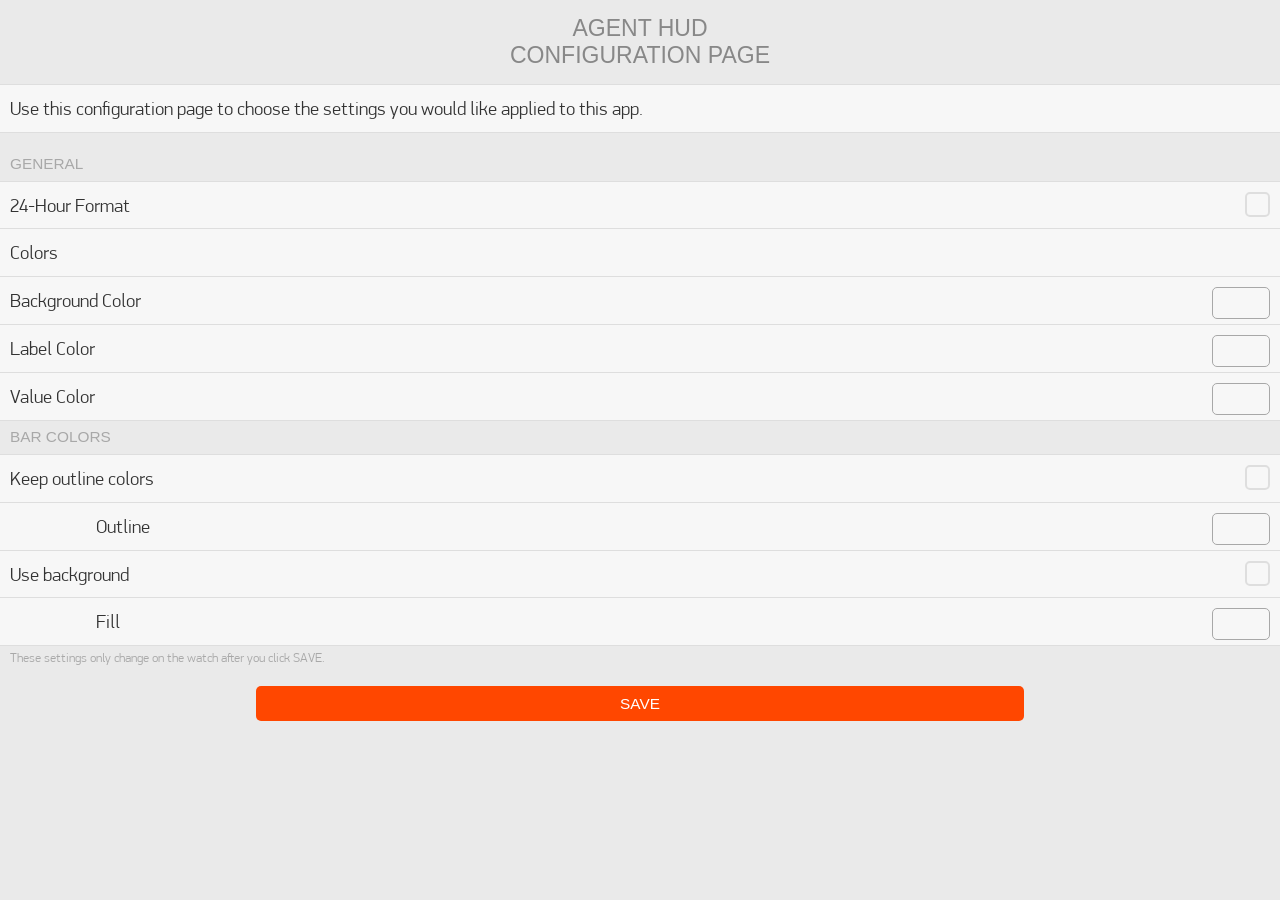
==== index.html @ 2b76cf2d "Update index.html" ====
<!DOCTYPE html>
<html>
  <head>
    <title>Agent HUD Settings</title>
    <meta charset="utf-8">

    <link rel='stylesheet' type='text/css' href='pebble-slate/dist/css/slate.min.css'>
    <link rel='stylesheet' type='text/css' href='css/style.css'>
  </head>
  
  <body>
    <div class='item-container'>
      <h1 class='title'>Agent HUD<br>Configuration Page</h1>
    </div>
  
    <div class='item-container'>
      <div class='item-container-content'>
        <div class='item'>
          Use this configuration page to choose the settings you would like
          applied to this app.
        </div>
      </div>
    </div>
  
    <div class='item-container'>
      <div class='item-container-header'>General</div>
      <div class='item-container-content'>
        <label class='item'>24-Hour Format
          <input id='AppKeyTwentyFourHourFormat' type='checkbox' class='item-checkbox'>
        </label>
        <div class='item'>
          Colors
        </div>
        <label class='item'>Background Color
          <input id='AppKeyBackgroundColor' type='text' class='item-color item-color-sunny'>
        </label>
        <label class='item'>Label Color
          <input id='AppKeyLabelColor' type='text' class='item-color item-color-sunny'>
        </label>
        <label class='item'>Value Color
          <input id='AppKeyValueColor' type='text' class='item-color item-color-sunny'>
        </label>
      </div>
      
      <div class='item-container-header'>Bar colors</div>
      <div class='item-container-content'>
        <label class='item'>Keep outline colors
          <input id='AppKeyEmptyBarSameColor' type='checkbox' class='item-checkbox'>
        </label>
        <label class='item subitem'>Outline
          <input id='AppKeyEmptyBarOutline' type='text' class='item-color item-color-sunny'>
        </label>
        <label class='item'>Use background
          <input id='AppKeyEmptyBarFilled' type='checkbox' class='item-checkbox'>
        </label>
        <label class='item subitem'>Fill
          <input id='AppKeyEmptyBarFill' type='text' class='item-color item-color-sunny'>
        </label>
      </div>
      
      <div class='item-container-footer'>
        These settings only change on the watch after you click SAVE.
      </div>
    </div>
    
    <div class='item-container'>
      <div class='button-container'>
        <input id='submitButton' type='button' class='item-button' value='SAVE'>
      </div>
    </div>
  
    <script src='pebble-slate/dist/js/slate.min.js'></script>
    <script src='js/main.js'></script>
  
  </body>
</html>
---- pebble-slate/dist/css/slate.min.css ----
@font-face{font-family:'PFDinDisplayProLightWebfont';src:url("../fonts/PFDinDisplayPro-Light.woff") format("woff");font-weight:normal;font-style:normal;font-variant:normal}@font-face{font-family:'PTSansRegularWebfont';src:url("../fonts/PTSans-regular.woff") format("woff");font-weight:normal;font-style:normal;font-variant:normal}*{margin:0;padding:0}*:focus{outline-width:0}a{color:#ff4700;text-decoration:none}body{background-color:#eaeaea;margin-bottom:15px;font-size:1.2em;line-height:1.4em;-webkit-user-select:none !important;-moz-user-select:none !important;-ms-user-select:none !important;user-select:none !important}body,select,input[type=text],input[type=time],input[type=date]{font-family:'PFDinDisplayPro-Light',PFDinDisplayProLightWebfont,sans-serif;font-weight:normal}select,input[type=time],input[type=date]{-webkit-appearance:none;-moz-appearance:none;-ms-appearance:none;appearance:none;border:0;position:absolute;top:13px;color:#a8a8a8;font-size:1em;line-height:1em;background-color:#f7f7f7}input[type=date]{direction:rtl}select{right:30px;top:14px}input[type=time]{right:10px !important}input[type=date]{right:10px !important}.select-triangle{position:absolute;right:10px;top:20px;width:0;height:0;border-left:7px solid transparent;border-right:7px solid transparent;border-top:7px solid #ff4700}.item-container{color:#333;margin-top:15px}.item-container-header{padding:3px 10px;text-transform:uppercase;font-family:'PT Sans',PTSansRegularWebfont,sans-serif;font-size:.8em;font-weight:normal;color:#a8a8a8}.item-container-content{background-color:#f7f7f7;border-top:1px solid #dedede;border-bottom:1px solid #dedede}.item-container-footer{padding:3px 10px;font-size:.7em;line-height:1.4em;color:#a8a8a8}.item{position:relative;padding:10px;display:block;overflow:hidden}.item:not(:first-child){border-top:1px solid #dedede}.item-subtitle-wrapper{font-size:1em}.item-subtitle-wrapper .item-styled-toggle-wrapper{top:16px}.item-subtitle-wrapper .item-styled-checkbox{top:18px}.item-subtitle-wrapper .item-styled-radio{top:16px}.item-subtitle-wrapper .item-draggable-handle{top:18px}.item-subtitle{font-size:.7em;line-height:.7em;padding:.3em 0}.item-styled-toggle-wrapper{position:absolute;right:10px;top:8px;width:56px;height:30px;border-radius:5px;transition-timing-function:ease-in-out;transition-duration:.3s;transition-property:background-color}.item-styled-toggle{position:relative;background-color:#fff;width:28px;height:28px;border-radius:5px;top:1px;transition-timing-function:ease-in-out;transition-duration:.3s;transition-property:left}.item-toggle{display:none}.item-toggle+.item-styled-toggle-wrapper{background-color:#a8a8a8}.item-toggle:checked+.item-styled-toggle-wrapper{background-color:#ff4700}.item-toggle+.item-styled-toggle-wrapper .item-styled-toggle{left:1px}.item-toggle:checked+.item-styled-toggle-wrapper .item-styled-toggle{left:27px}.item-styled-toggle-bar{width:3px;height:15px;margin-left:3px;background-color:#eaeaea;float:left;position:relative;left:4px;top:7px}.item-styled-checkbox{position:absolute;right:10px;top:10px;width:21px;height:21px;border-radius:5px;border-width:2px;border-style:solid}.item-checkbox{display:none}.item-checkbox+.item-styled-checkbox{border-color:#dedede}.item-checkbox:checked+.item-styled-checkbox{border-color:#ff4700;background-color:#ff4700}.item-checkbox:checked+.item-styled-checkbox:before{content:"";display:block;position:relative;left:7px;width:6px;height:14px;border-color:#f7f7f7;border-width:0 2px 2px 0;border-style:solid;-webkit-transform:rotate(45deg);-moz-transform:rotate(45deg);-ms-transform:rotate(45deg);-o-transform:rotate(45deg);transform:rotate(45deg)}.item-styled-radio{position:absolute;right:10px;top:10px;width:21px;height:21px;border-radius:12px;border-width:2px;border-style:solid}.item-radio{display:none}.item-radio+.item-styled-radio{border-color:#dedede}.item-radio:checked+.item-styled-radio{border-color:#ff4700;background-color:#ff4700}.item-radio:checked+.item-styled-radio:before{content:"";display:block;position:relative;top:1px;left:6px;width:6px;height:14px;border-color:#f7f7f7;border-width:0 2px 2px 0;border-style:solid;-webkit-transform:rotate(45deg);-moz-transform:rotate(45deg);-ms-transform:rotate(45deg);-o-transform:rotate(45deg);transform:rotate(45deg)}.item-color{display:none}.item-styled-color{background:#f7f7f7}.item-styled-color .value{position:absolute;right:10px;top:10px;width:56px;height:30px;border-radius:5px;border-color:#a8a8a8;border-width:1px;border-style:solid}.item-styled-color .color-box-wrap{display:none;box-sizing:border-box;position:relative;height:0;width:100%;padding:0 0 100% 0;margin:.6em 0 0}.item-styled-color .color-box-wrap.show{display:block}.item-styled-color .color-box-wrap .color-box-container{position:absolute;height:99.97%;width:100%;left:0;top:0}.item-styled-color .color-box-wrap .color-box-container .color-box{float:left;cursor:pointer}.item-styled-color .color-box-wrap .color-box-container .color-box.rounded-tl{border-top-left-radius:5px}.item-styled-color .color-box-wrap .color-box-container .color-box.rounded-tr{border-top-right-radius:5px}.item-styled-color .color-box-wrap .color-box-container .color-box.rounded-bl{border-bottom-left-radius:5px}.item-styled-color .color-box-wrap .color-box-container .color-box.rounded-br{border-bottom-right-radius:5px}.item-date,.item-time{position:absolute;color:#f7f7f7 !important}.item-styled-date,.item-styled-time{position:absolute;top:13px;right:10px;color:#a8a8a8;font-size:1em;line-height:1em;background-color:#f7f7f7}.item-input-wrapper{border-radius:5px;border:2px solid #dedede}.item-input-wrapper-button{box-sizing:border-box;width:77%}.item-input{border:0;background-color:transparent;padding:0 10px 7px 10px;font-size:13px;width:100%;box-sizing:border-box}.button-container{text-align:center}.item-button{width:60%;height:35px;background-color:#ff4700;border-radius:5px;color:white;font-size:.8em;border:0;-webkit-appearance:none;-moz-appearance:none;-ms-appearance:none;appearance:none}.item-input-button{position:absolute;right:10px;top:9px;width:20%}.tab-buttons{display:table;width:100%;box-sizing:border-box;table-layout:fixed}.tab-button{display:table-cell;position:relative;color:#ff4700;border:1px solid #ff4700;border-right-width:0;font-size:14px;padding:5px 0;text-align:center;right:-1px}.tab-button:first-child{border-top-left-radius:5px;border-bottom-left-radius:5px;border-right-width:0}.tab-button:last-child{border-top-right-radius:5px;border-bottom-right-radius:5px;border-right-width:1px}.tab-button.active{background-color:#ff4700;color:#f7f7f7}.item-slider{position:relative;top:8px;-webkit-appearance:none;-moz-appearance:none;-ms-appearance:none;appearance:none;height:30px;width:79%;overflow:hidden;background-color:transparent;margin-top:-10px}.item-slider::-webkit-slider-thumb:before{content:"";position:absolute;top:11px;left:-1001px;height:2px;width:1000px;background:#ff4700}.item-slider::-webkit-slider-thumb{-webkit-appearance:none;-moz-appearance:none;-ms-appearance:none;appearance:none;position:relative;top:-13px;height:28px;width:28px;background-color:#fff;border-radius:5px;border:2px solid #eaeaea}.item-slider::-webkit-slider-runnable-track{height:2px;background-color:#dedede}.item-slider::-webkit-slider-thumb:after{content:"lll";position:absolute;left:4px;top:3px;height:12px;width:10px;font-weight:normal;text-align:center;color:#dedede;font-size:16px;letter-spacing:1px}.item-slider-text{position:absolute;top:6px;right:10px;width:16%}.item-slider-text .item-input{text-align:center}.delete-item{width:30px;height:30px;right:5px;top:5px;position:absolute;border-radius:6px}.delete-item:before,.delete-item:after{content:'';position:absolute;width:24px;height:2px;background-color:#a8a8a8;border-radius:2px;top:16px}.delete-item:before{-webkit-transform:rotate(45deg);-moz-transform:rotate(45deg);-ms-transform:rotate(45deg);-o-transform:rotate(45deg);transform:rotate(45deg);left:3px}.delete-item:after{-webkit-transform:rotate(-45deg);-moz-transform:rotate(-45deg);-ms-transform:rotate(-45deg);-o-transform:rotate(-45deg);transform:rotate(-45deg);right:3px}.add-item{color:#ff4700}.item-draggable-handle{position:absolute;right:5px;top:10px;height:28px;width:28px}.item-draggable-handle-bar{margin-top:5px;height:2px;width:20px;background-color:#a8a8a8;text-align:center}[draggable=true]{background-color:#f7f7f7;border:2px solid #eaeaea;border-radius:2px}
---- css/style.css ----
.title {
  padding: 0 10px;
  text-transform: uppercase;
  font-family: 'PT Sans', sans-serif;
  font-size: 1.2em;
  font-weight: 500;
  color: #888888;
  text-align: center;
}

.subitem {
  padding-left: 5em;
}
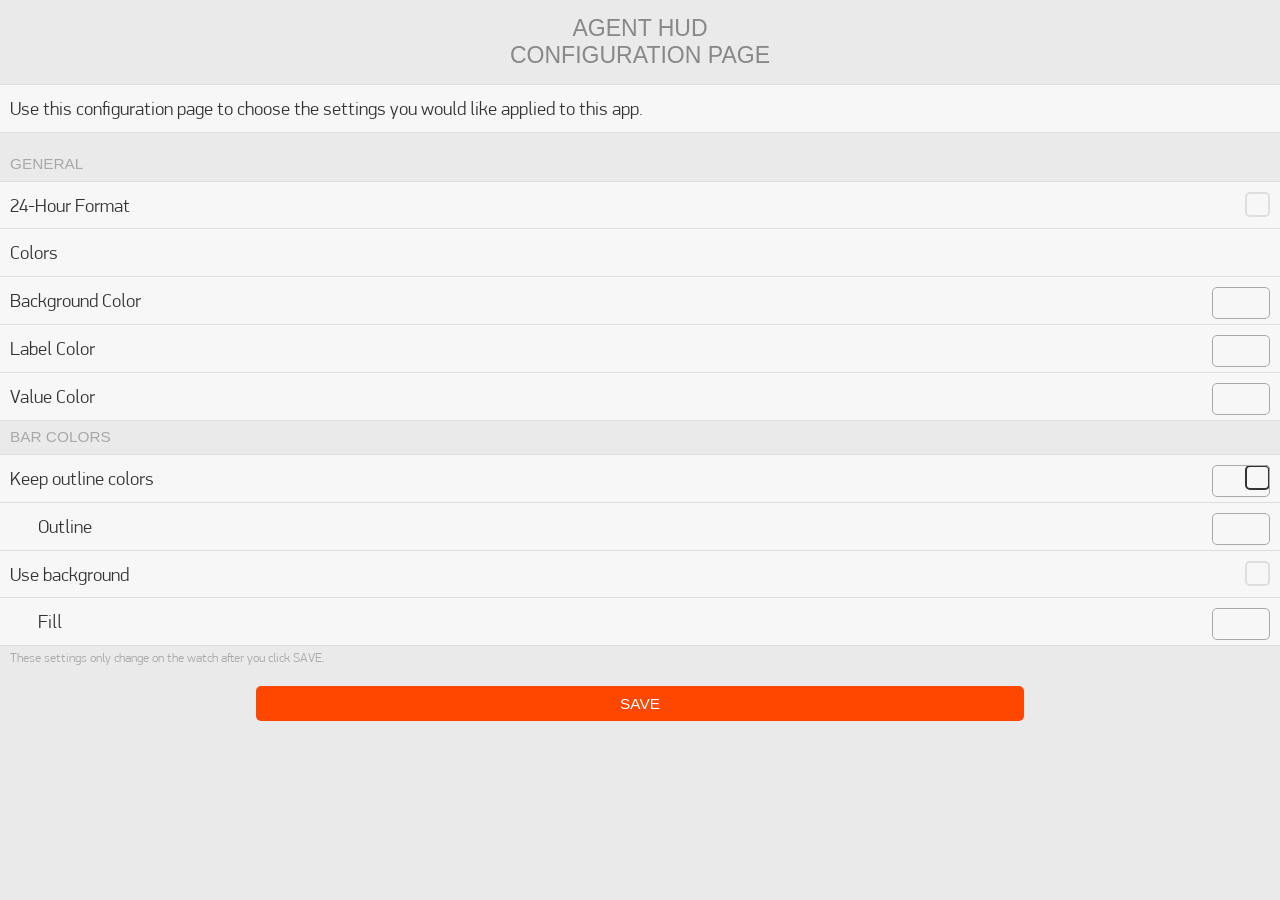
==== commit cbefd6c4: "Update index.html" ====
--- a/index.html
+++ b/index.html
@@ -46,6 +46,7 @@
       <div class='item-container-content'>
         <label class='item'>Keep outline colors
           <input id='AppKeyEmptyBarSameColor' type='checkbox' class='item-checkbox'>
+          <input id='AppKeyEmptyBarOutline' type='text' class='item-color item-color-sunny'>
         </label>
         <label class='item subitem'>Outline
           <input id='AppKeyEmptyBarOutline' type='text' class='item-color item-color-sunny'>
--- a/css/style.css
+++ b/css/style.css
@@ -10,5 +10,5 @@
 }
 
 .subitem {
-  padding-left: 5em;
+  padding-left: 2em;
 }
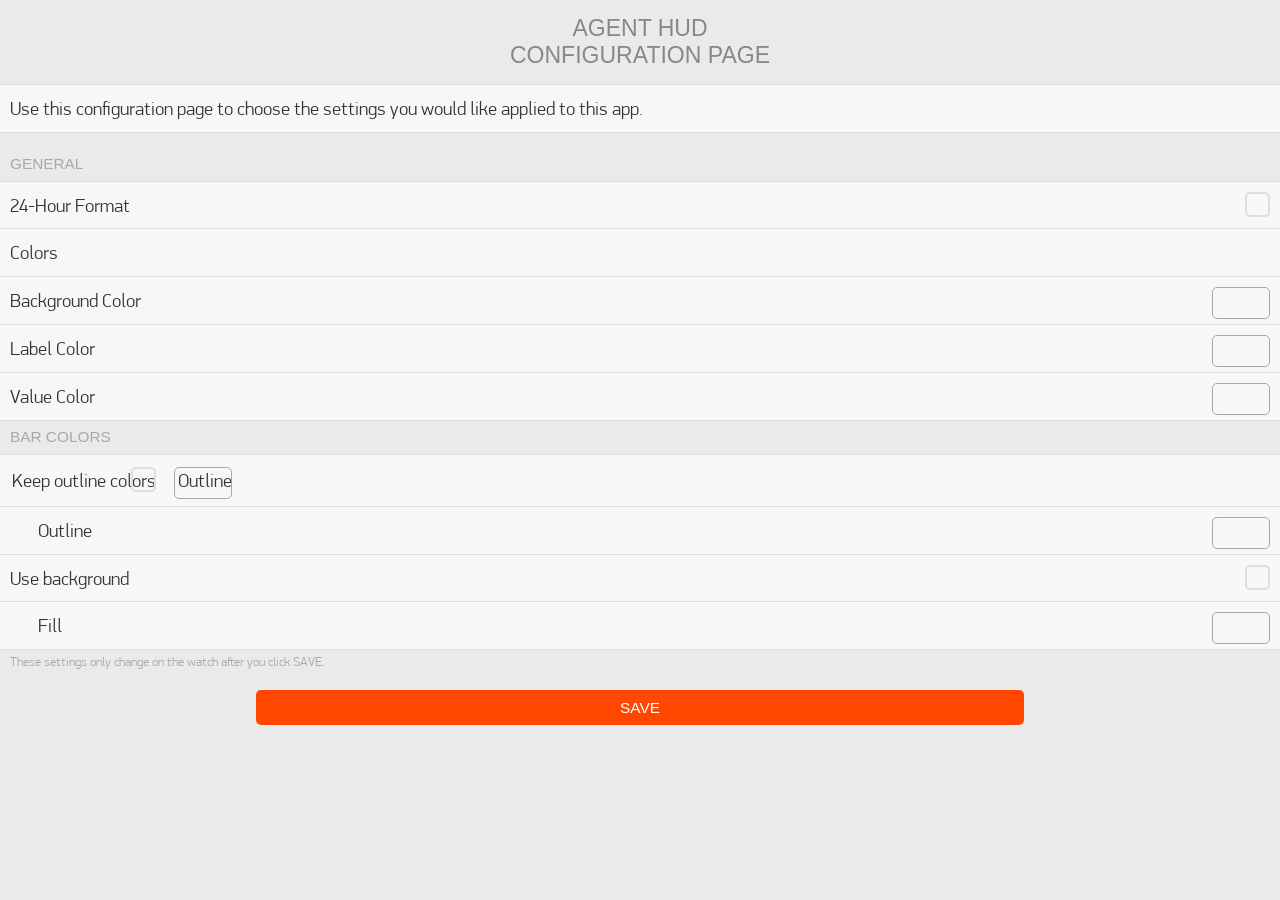
==== commit f3c876a8: "Update index.html" ====
--- a/index.html
+++ b/index.html
@@ -44,10 +44,20 @@
       
       <div class='item-container-header'>Bar colors</div>
       <div class='item-container-content'>
-        <label class='item'>Keep outline colors
-          <input id='AppKeyEmptyBarSameColor' type='checkbox' class='item-checkbox'>
-          <input id='AppKeyEmptyBarOutline' type='text' class='item-color item-color-sunny'>
-        </label>
+        <table>
+          <tr>
+            <td>
+              <label class='item'>Keep outline colors
+                <input id='AppKeyEmptyBarSameColor' type='checkbox' class='item-checkbox'>
+              </label>
+            </td>
+            <td>
+              <label class='item'>Outline
+                <input id='AppKeyEmptyBarOutline' type='text' class='item-color item-color-sunny'>
+              </label>
+            </td>
+          </tr>
+        </table>
         <label class='item subitem'>Outline
           <input id='AppKeyEmptyBarOutline' type='text' class='item-color item-color-sunny'>
         </label>
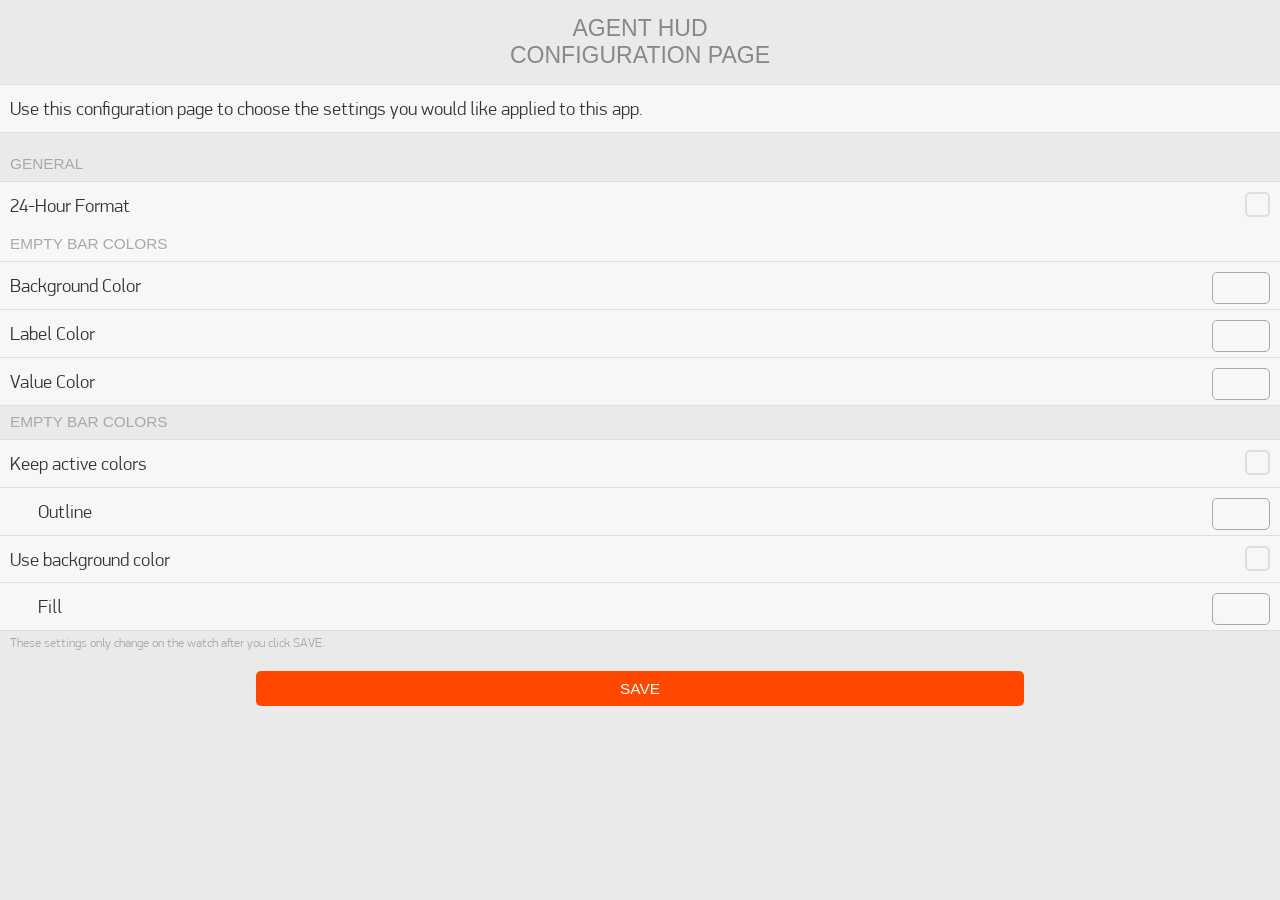
==== commit 52558e7f: "Update index.html" ====
--- a/index.html
+++ b/index.html
@@ -28,9 +28,7 @@
         <label class='item'>24-Hour Format
           <input id='AppKeyTwentyFourHourFormat' type='checkbox' class='item-checkbox'>
         </label>
-        <div class='item'>
-          Colors
-        </div>
+      <div class='item-container-header'>Empty bar colors</div>
         <label class='item'>Background Color
           <input id='AppKeyBackgroundColor' type='text' class='item-color item-color-sunny'>
         </label>
@@ -42,26 +40,15 @@
         </label>
       </div>
       
-      <div class='item-container-header'>Bar colors</div>
+      <div class='item-container-header'>Empty bar colors</div>
       <div class='item-container-content'>
-        <table>
-          <tr>
-            <td>
-              <label class='item'>Keep outline colors
-                <input id='AppKeyEmptyBarSameColor' type='checkbox' class='item-checkbox'>
-              </label>
-            </td>
-            <td>
-              <label class='item'>Outline
-                <input id='AppKeyEmptyBarOutline' type='text' class='item-color item-color-sunny'>
-              </label>
-            </td>
-          </tr>
-        </table>
+        <label class='item'>Keep active colors
+          <input id='AppKeyEmptyBarSameColor' type='checkbox' class='item-checkbox'>
+        </label>
         <label class='item subitem'>Outline
           <input id='AppKeyEmptyBarOutline' type='text' class='item-color item-color-sunny'>
         </label>
-        <label class='item'>Use background
+        <label class='item'>Use background color
           <input id='AppKeyEmptyBarFilled' type='checkbox' class='item-checkbox'>
         </label>
         <label class='item subitem'>Fill
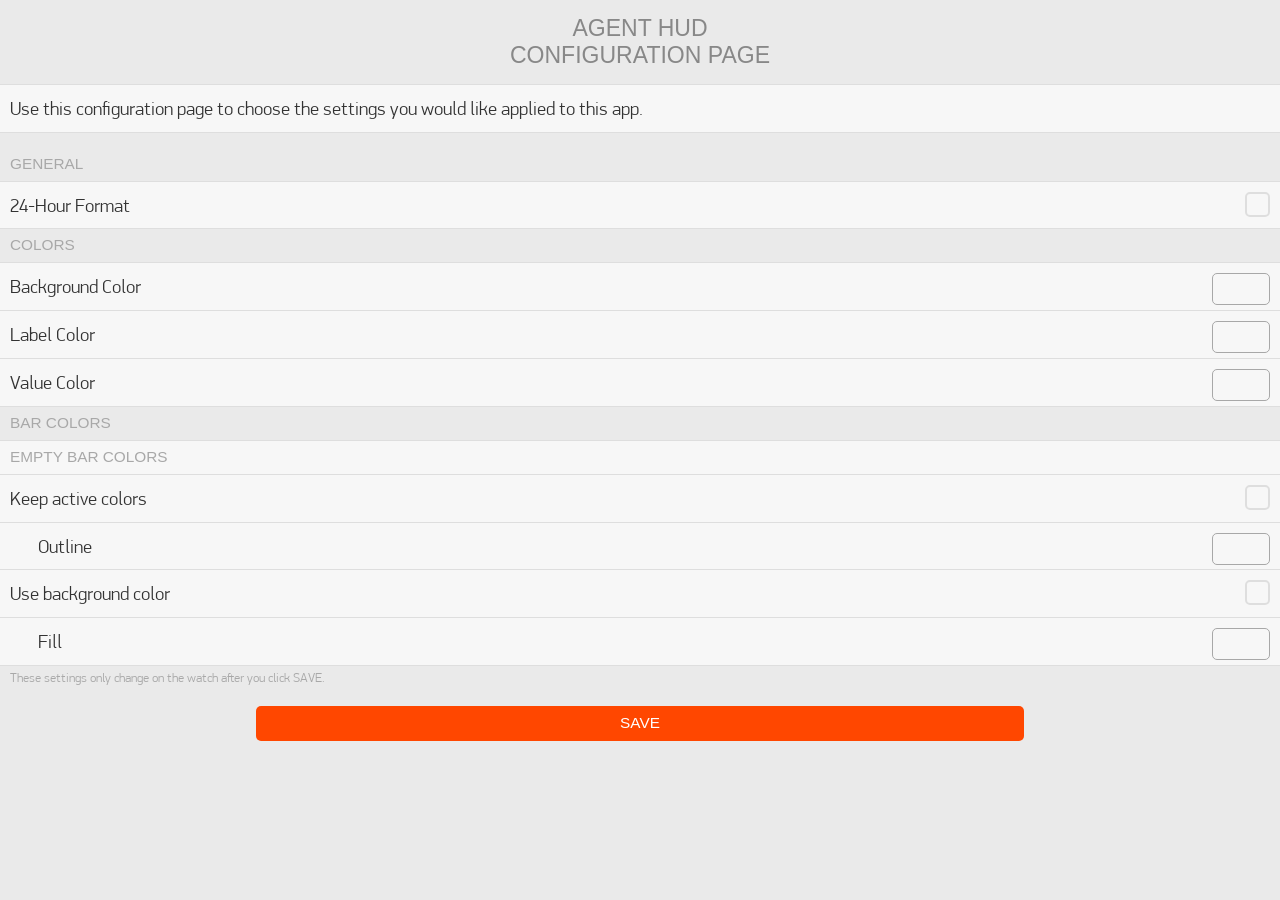
==== commit 3ac27c2c: "Update index.html" ====
--- a/index.html
+++ b/index.html
@@ -28,7 +28,9 @@
         <label class='item'>24-Hour Format
           <input id='AppKeyTwentyFourHourFormat' type='checkbox' class='item-checkbox'>
         </label>
-      <div class='item-container-header'>Empty bar colors</div>
+      </div>
+      <div class='item-container-header'>Colors</div>
+      <div class='item-container-content'>
         <label class='item'>Background Color
           <input id='AppKeyBackgroundColor' type='text' class='item-color item-color-sunny'>
         </label>
@@ -40,8 +42,9 @@
         </label>
       </div>
       
-      <div class='item-container-header'>Empty bar colors</div>
+      <div class='item-container-header'>Bar colors</div>
       <div class='item-container-content'>
+        <div class='item-container-header'>Empty bar colors</div>
         <label class='item'>Keep active colors
           <input id='AppKeyEmptyBarSameColor' type='checkbox' class='item-checkbox'>
         </label>
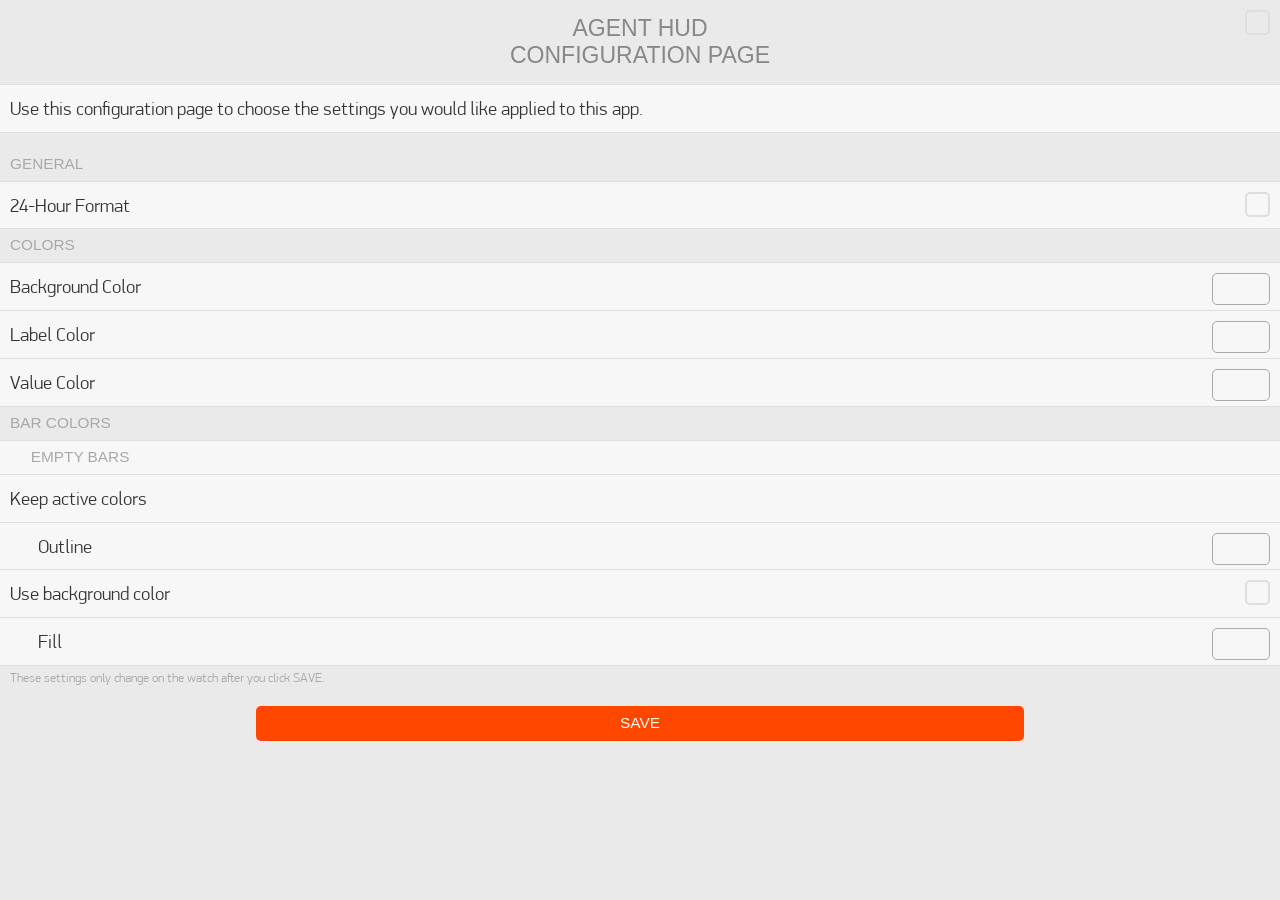
==== commit 96b36288: "Update index.html" ====
--- a/index.html
+++ b/index.html
@@ -44,9 +44,9 @@
       
       <div class='item-container-header'>Bar colors</div>
       <div class='item-container-content'>
-        <div class='item-container-header'>Empty bar colors</div>
+        <div class='item-container-header subitem'>Empty bars<input id='AppKeyEmptyBarSameColor' type='checkbox' class='item-checkbox'></div>
         <label class='item'>Keep active colors
-          <input id='AppKeyEmptyBarSameColor' type='checkbox' class='item-checkbox'>
+          
         </label>
         <label class='item subitem'>Outline
           <input id='AppKeyEmptyBarOutline' type='text' class='item-color item-color-sunny'>
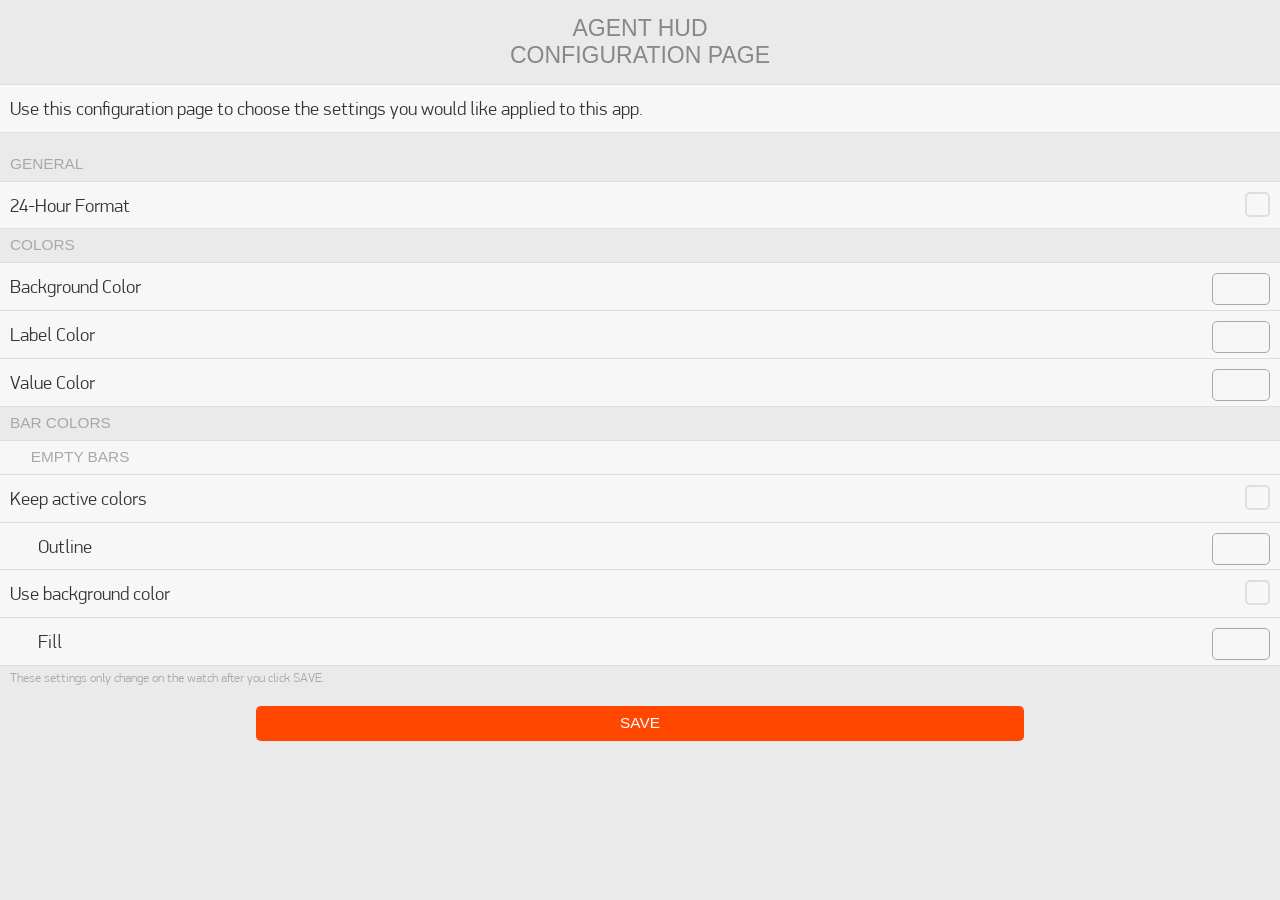
==== commit 9841677a: "Update index.html" ====
--- a/index.html
+++ b/index.html
@@ -44,11 +44,11 @@
       
       <div class='item-container-header'>Bar colors</div>
       <div class='item-container-content'>
-        <div class='item-container-header subitem'>Empty bars<input id='AppKeyEmptyBarSameColor' type='checkbox' class='item-checkbox'></div>
+        <div class='item-container-header subitem'>Empty bars</div>
         <label class='item'>Keep active colors
-          
+          <input id='AppKeyEmptyBarSameColor' type='checkbox' class='item-checkbox'>
         </label>
-        <label class='item subitem'>Outline
+        <label class='item subitem subitem'>Outline
           <input id='AppKeyEmptyBarOutline' type='text' class='item-color item-color-sunny'>
         </label>
         <label class='item'>Use background color
